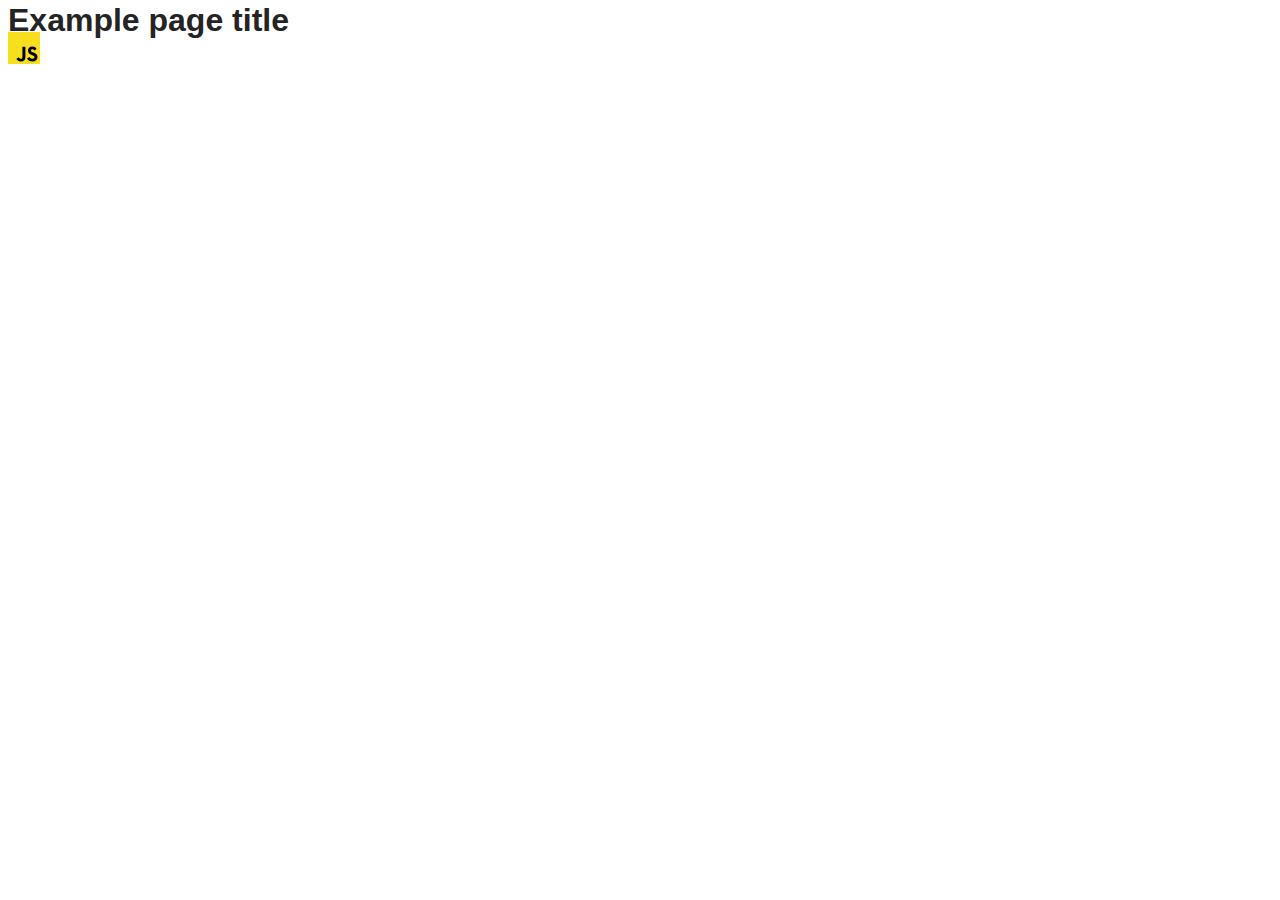
==== src/index.html @ 436a5b84 "Initial commit" ====
<!DOCTYPE html>
<html lang="en">
  <head>
    <meta charset="UTF-8" />
    <link rel="icon" type="image/svg+xml" href="/favicon.svg" />
    <meta name="viewport" content="width=device-width, initial-scale=1.0" />
    <title>Vanilla App Template</title>
    <link rel="stylesheet" href="./css/styles.css" />
  </head>
  <body>
    <load ="partials/header.html" />

    <section>
      <h1>Example page title</h1>
      <!-- Path to images as from index.html file -->
      <img src="./img/javascript.svg" alt="" />
    </section>

    <!-- Loads the specified .html file -->
    <load ="partials/vite-promo.html" />

    <script type="module" src="./main.js"></script>
  </body>
</html>
---- src/css/styles.css ----
/**
  |============================
  | include css partials with
  | default @import url()
  |============================
*/
@import url('./reset.css');
@import url('./vite-promo.css');
@import url('./header.css');

:root {
  font-family: Inter, Avenir, Helvetica, Arial, sans-serif;
  font-size: 16px;
  line-height: 24px;
  font-weight: 400;

  color: #242424;
  background-color: rgba(255, 255, 255, 0.87);

  font-synthesis: none;
  text-rendering: optimizeLegibility;
  -webkit-font-smoothing: antialiased;
  -moz-osx-font-smoothing: grayscale;
  -webkit-text-size-adjust: 100%;
}
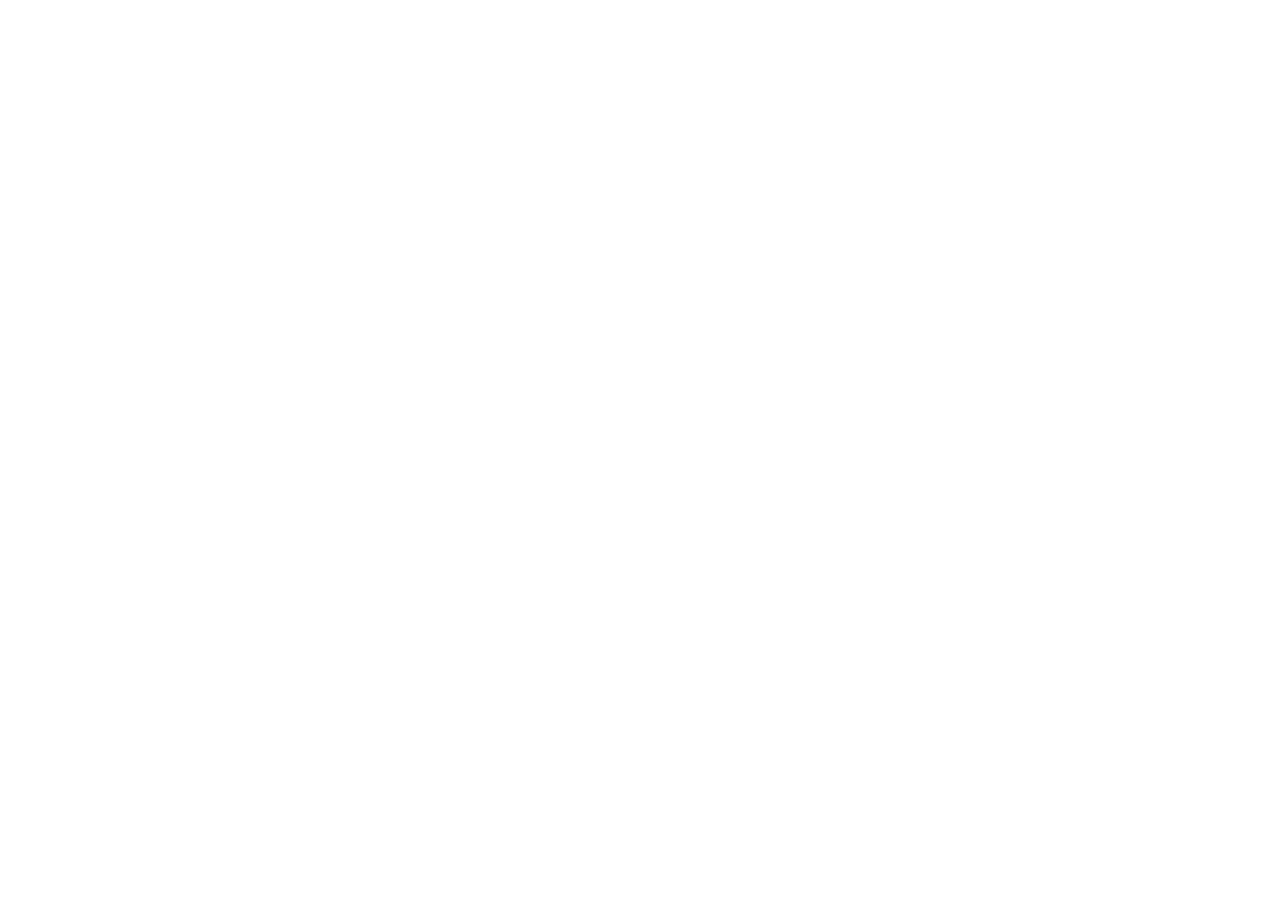
==== commit ec9de7d1: "add new file and code" ====
--- a/src/index.html
+++ b/src/index.html
@@ -4,21 +4,9 @@
     <meta charset="UTF-8" />
     <link rel="icon" type="image/svg+xml" href="/favicon.svg" />
     <meta name="viewport" content="width=device-width, initial-scale=1.0" />
-    <title>Vanilla App Template</title>
-    <link rel="stylesheet" href="./css/styles.css" />
+    <title>Homework9</title>
   </head>
   <body>
     <load ="partials/header.html" />
-
-    <section>
-      <h1>Example page title</h1>
-      <!-- Path to images as from index.html file -->
-      <img src="./img/javascript.svg" alt="" />
-    </section>
-
-    <!-- Loads the specified .html file -->
-    <load ="partials/vite-promo.html" />
-
-    <script type="module" src="./main.js"></script>
   </body>
 </html>
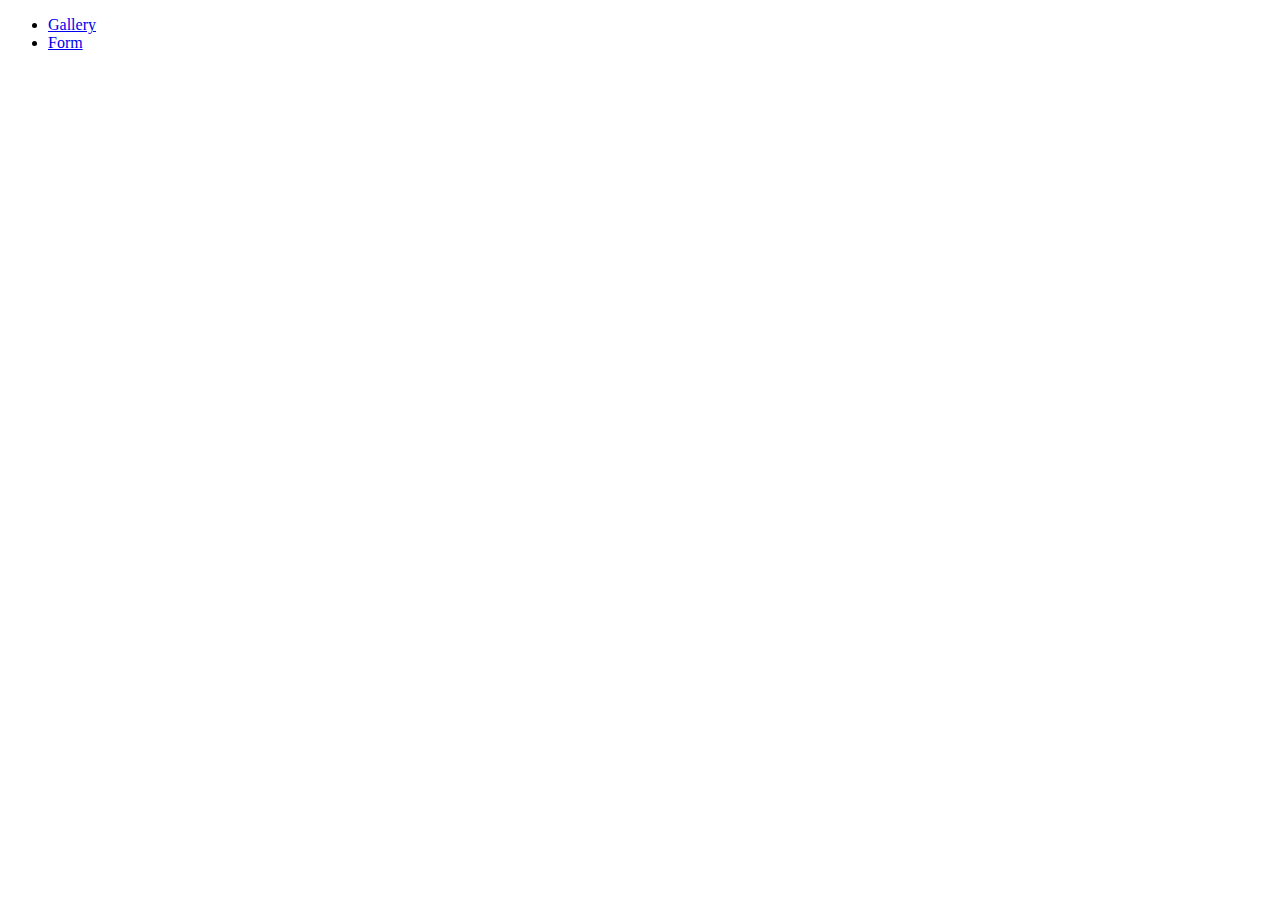
==== commit d16d5090: "update code" ====
--- a/src/index.html
+++ b/src/index.html
@@ -7,6 +7,16 @@
     <title>Homework9</title>
   </head>
   <body>
-    <load ="partials/header.html" />
+    <nav class="nav">
+      <ul class="nav-list">
+        <li class="nav-item">
+          <a href="./1-gallery.html" class="nav-link">Gallery</a>
+        </li>
+
+        <li class="nav-item">
+          <a href="./2-form.html" class="nav-link">Form</a>
+        </li>
+      </ul>
+    </nav>
   </body>
 </html>
